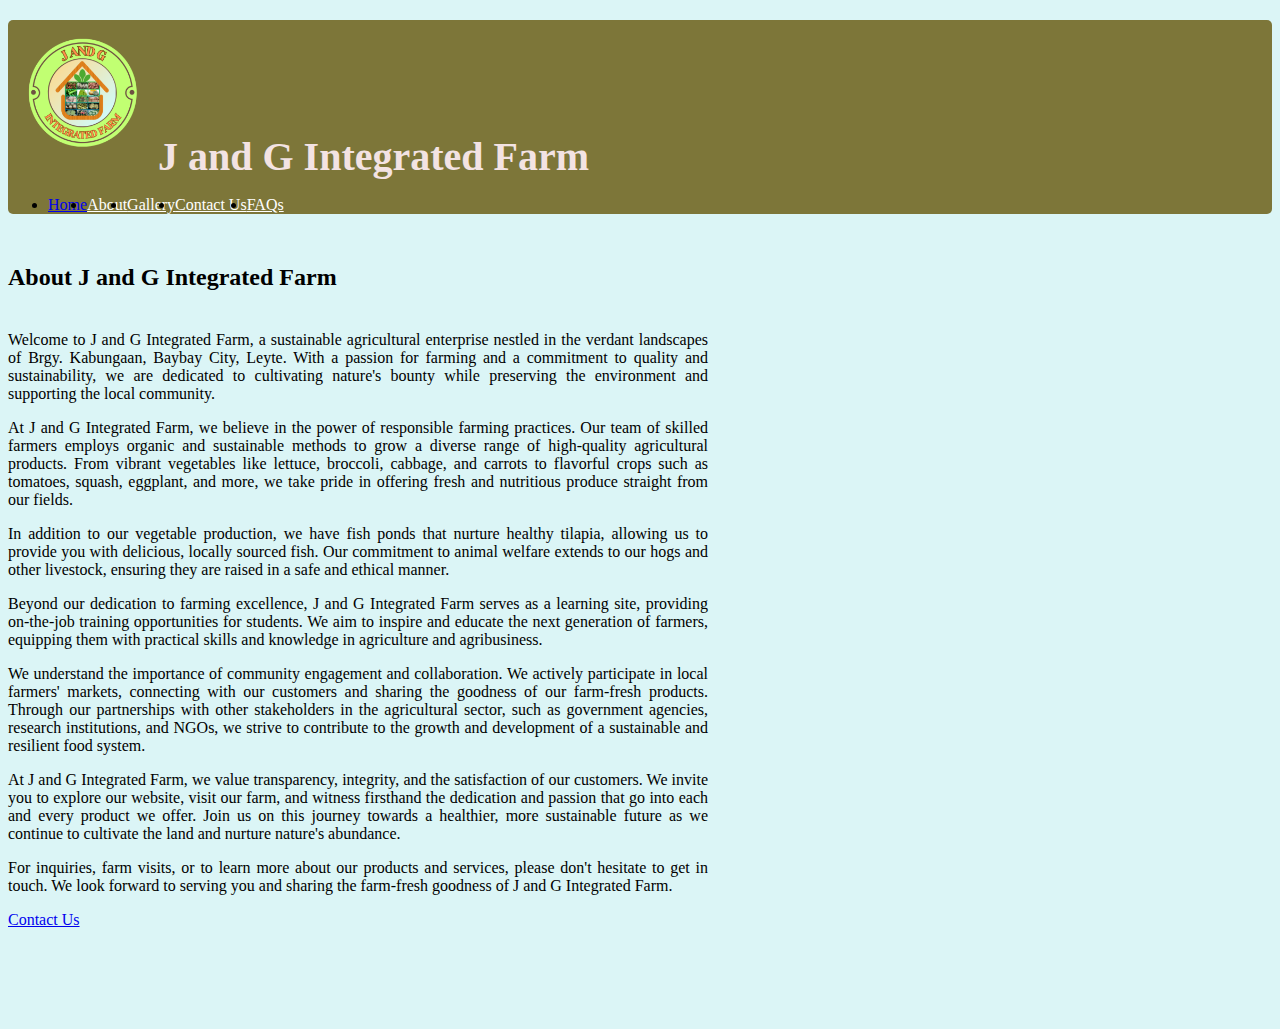
==== about.html @ f82f5e4c "Add files via upload" ====
<!DOCTYPE html>
<html lang="en">
<head>
    <meta charset="UTF-8">
    <meta http-equiv="X-UA-Compatible" content="IE=edge">
    <meta name="viewport" content="width=device-width, initial-scale=1.0">
    <title>About</title>

    <link href="https://cdn.jsdelivr.net/npm/bootstrap@5.3.0-alpha3/dist/css/bootstrap.min.css" rel="stylesheet"
        integrity="sha384-KK94CHFLLe+nY2dmCWGMq91rCGa5gtU4mk92HdvYe+M/SXH301p5ILy+dN9+nJOZ" crossorigin="anonymous">

    <link rel="stylesheet" href="./style.css">

</head>
<body>

    <section>
        <div id="top-section" class="container container-head">
            <header class="d-flex justify-content-center py-3">
                <div style=" font-size: 40px; margin-right: 200px; color: rgb(243, 227, 227); font-weight: bold;"><img
                        src="./image/jandg-logo.png" width="150px" alt="j and g logo">J and G Integrated Farm</div>
                <ul class="nav nav-pills" style="display: flex; align-items: center;">
                    <li class="nav-item"><a href="./index.html" class="nav-link active" aria-current="page">Home</a></li>
                    <li class="nav-item"><a href="./about.html" target="_blank" class="nav-link nav-text-head">About</a>
                    </li>
                    <li class="nav-item"><a href="./gallery.html" target="_blank" class="nav-link nav-text-head">Gallery</a>
                    </li>
                    <li class="nav-item"><a href="./contact.html" target="_blank" class="nav-link nav-text-head">Contact
                            Us</a></li>
                    <li class="nav-item"><a href="./FAQs.html" target="_blank" class="nav-link nav-text-head">FAQs</a></li>
    
                </ul>
            </header>
        </div>
    </section>

    <div class="container about-p">
        <p>
            <h2>About J and G Integrated Farm</h2> 
        </p>
        <p style="margin-top: 40px;">
            Welcome to J and G Integrated Farm, a sustainable agricultural enterprise nestled in the verdant landscapes of Brgy.
            Kabungaan, Baybay City, Leyte. With a passion for farming and a commitment to quality and sustainability, we are
            dedicated to cultivating nature's bounty while preserving the environment and supporting the local community.
        </p>
        <p>
            At J and G Integrated Farm, we believe in the power of responsible farming practices. Our team of skilled farmers
            employs organic and sustainable methods to grow a diverse range of high-quality agricultural products. From vibrant
            vegetables like lettuce, broccoli, cabbage, and carrots to flavorful crops such as tomatoes, squash, eggplant, and more,
            we take pride in offering fresh and nutritious produce straight from our fields.
        </p>
        <p>
            In addition to our vegetable production, we have fish ponds that nurture healthy tilapia, allowing us to provide you
            with delicious, locally sourced fish. Our commitment to animal welfare extends to our hogs and other livestock, ensuring
            they are raised in a safe and ethical manner.
        </p>
        <p>
            Beyond our dedication to farming excellence, J and G Integrated Farm serves as a learning site, providing on-the-job
            training opportunities for students. We aim to inspire and educate the next generation of farmers, equipping them with
            practical skills and knowledge in agriculture and agribusiness.
        </p>
        <p>
            We understand the importance of community engagement and collaboration. We actively participate in local farmers'
            markets, connecting with our customers and sharing the goodness of our farm-fresh products. Through our partnerships
            with other stakeholders in the agricultural sector, such as government agencies, research institutions, and NGOs, we
            strive to contribute to the growth and development of a sustainable and resilient food system.
        </p>
        <p>
            At J and G Integrated Farm, we value transparency, integrity, and the satisfaction of our customers. We invite you to
            explore our website, visit our farm, and witness firsthand the dedication and passion that go into each and every
            product we offer. Join us on this journey towards a healthier, more sustainable future as we continue to cultivate the
            land and nurture nature's abundance.
        </p>
        <p>
            For inquiries, farm visits, or to learn more about our products and services, please don't hesitate to get in touch. We
            look forward to serving you and sharing the farm-fresh goodness of J and G Integrated Farm.
        </p>
        <p style="margin-bottom: 100px;">
            <a href="./contact.html">Contact Us</a>
        </p>
    </div>
    

    <script src="https://cdn.jsdelivr.net/npm/bootstrap@5.3.0-alpha3/dist/js/bootstrap.bundle.min.js"
        integrity="sha384-ENjdO4Dr2bkBIFxQpeoTz1HIcje39Wm4jDKdf19U8gI4ddQ3GYNS7NTKfAdVQSZe"
        crossorigin="anonymous"></script>

</body>
</html>
---- style.css ----
body {
    background-color: rgb(219, 245, 246);
}
.container-head {
    margin-top: 20px;
    background-color: rgb(125, 118, 57);
    border-radius: 5px;
}
.nav-text-head {
    color: white;
}
.heroes-box {
   margin-bottom: 70px;
}
.jandg-farm {
    border: 3px solid rgb(112, 102, 3);
    border-radius: 5px;
}
.h1-font-size {
    font-size: 40px;
    text-align: center;
}
.span-farm-subtitle {
    font-size: 30px;
    text-align: center;
}
.feature-icon {
    width: 3rem;
    height: 3rem;
    border-radius: 0.75rem;
}
.about-p {
    width: 700px;
    text-align: justify;
    margin-top: 50px;
}
.carousel {
    width: 800px;
}
.faqs-p {
    width: 600px;
    text-align: justify;
}
.faqs-list-style {
    list-style-type: none;
}
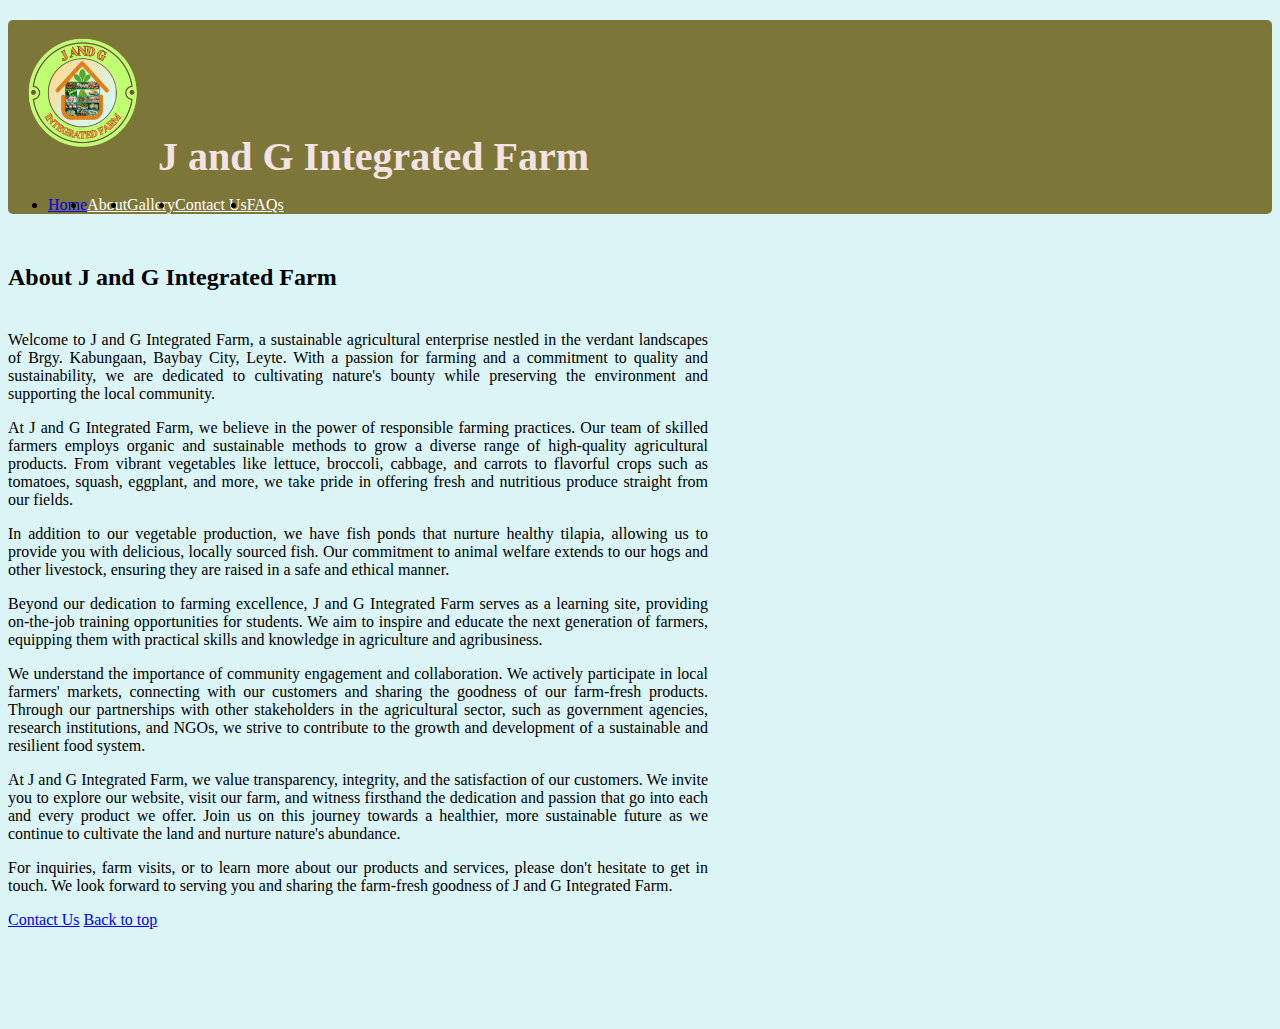
==== commit f8c18780: "Update about.html" ====
--- a/about.html
+++ b/about.html
@@ -77,6 +77,7 @@
         </p>
         <p style="margin-bottom: 100px;">
             <a href="./contact.html">Contact Us</a>
+            <a href="#top-section">Back to top</a>
         </p>
     </div>
     
@@ -86,4 +87,4 @@
         crossorigin="anonymous"></script>
 
 </body>
-</html>+</html>
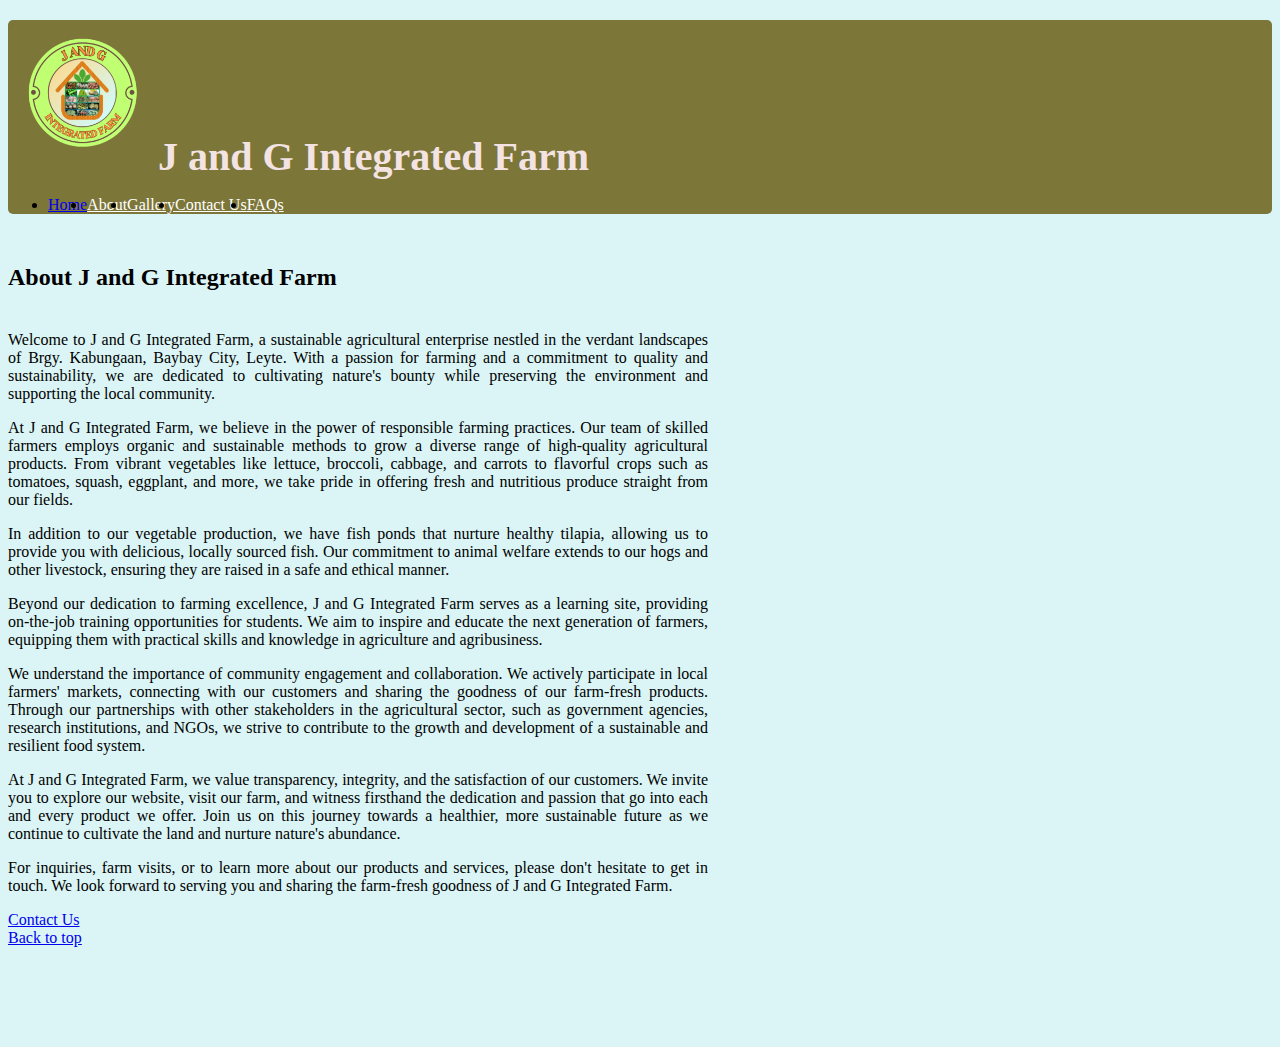
==== commit aa310cfb: "Update about.html" ====
--- a/about.html
+++ b/about.html
@@ -76,7 +76,7 @@
             look forward to serving you and sharing the farm-fresh goodness of J and G Integrated Farm.
         </p>
         <p style="margin-bottom: 100px;">
-            <a href="./contact.html">Contact Us</a>
+            <a href="./contact.html">Contact Us</a><br>
             <a href="#top-section">Back to top</a>
         </p>
     </div>
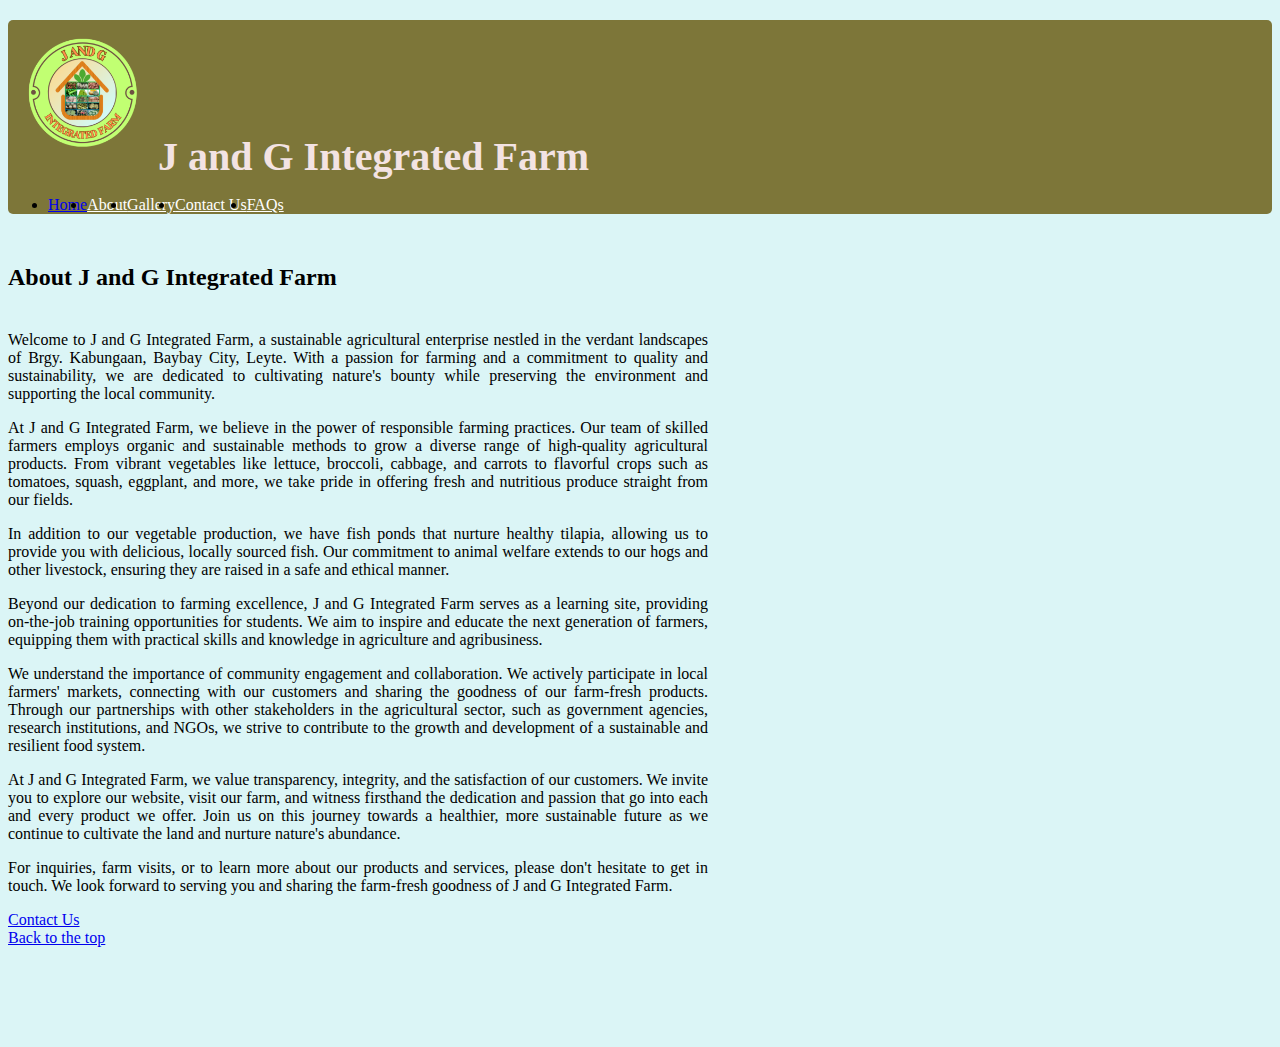
==== commit 26b32502: "Update about.html" ====
--- a/about.html
+++ b/about.html
@@ -77,7 +77,7 @@
         </p>
         <p style="margin-bottom: 100px;">
             <a href="./contact.html">Contact Us</a><br>
-            <a href="#top-section">Back to top</a>
+            <a href="#top-section">Back to the top</a>
         </p>
     </div>
     
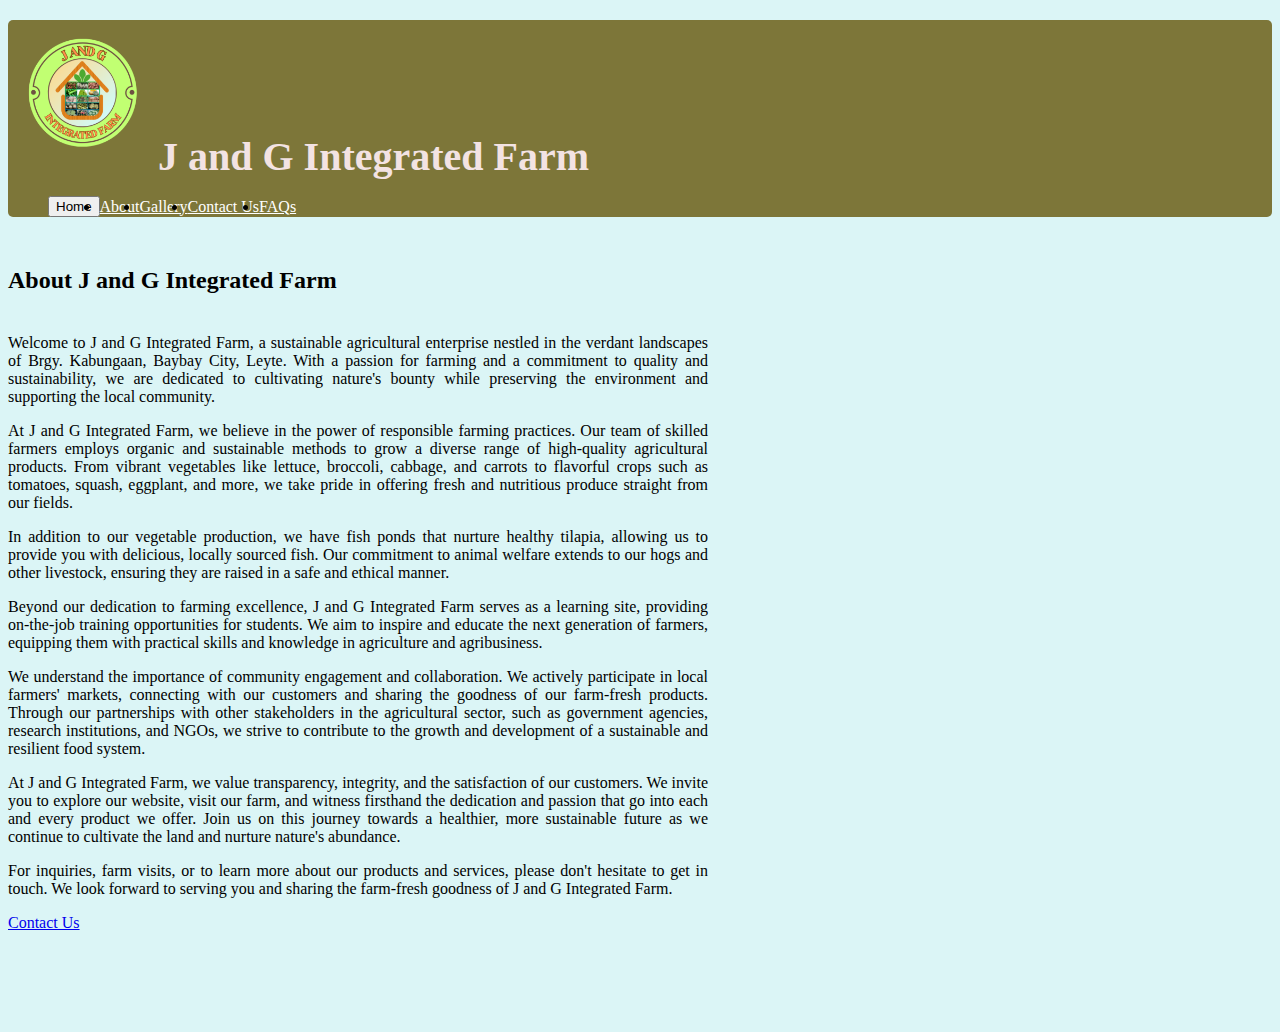
==== commit 84247e36: "Update about.html" ====
--- a/about.html
+++ b/about.html
@@ -13,14 +13,14 @@
 
 </head>
 <body>
-
+    
     <section>
         <div id="top-section" class="container container-head">
             <header class="d-flex justify-content-center py-3">
                 <div style=" font-size: 40px; margin-right: 200px; color: rgb(243, 227, 227); font-weight: bold;"><img
                         src="./image/jandg-logo.png" width="150px" alt="j and g logo">J and G Integrated Farm</div>
                 <ul class="nav nav-pills" style="display: flex; align-items: center;">
-                    <li class="nav-item"><a href="./index.html" class="nav-link active" aria-current="page">Home</a></li>
+                    <a href="./index.html"><button class="btn-home">Home</button></a>
                     <li class="nav-item"><a href="./about.html" target="_blank" class="nav-link nav-text-head">About</a>
                     </li>
                     <li class="nav-item"><a href="./gallery.html" target="_blank" class="nav-link nav-text-head">Gallery</a>
@@ -76,8 +76,7 @@
             look forward to serving you and sharing the farm-fresh goodness of J and G Integrated Farm.
         </p>
         <p style="margin-bottom: 100px;">
-            <a href="./contact.html">Contact Us</a><br>
-            <a href="#top-section">Back to the top</a>
+            <a href="./contact.html">Contact Us</a>
         </p>
     </div>
     
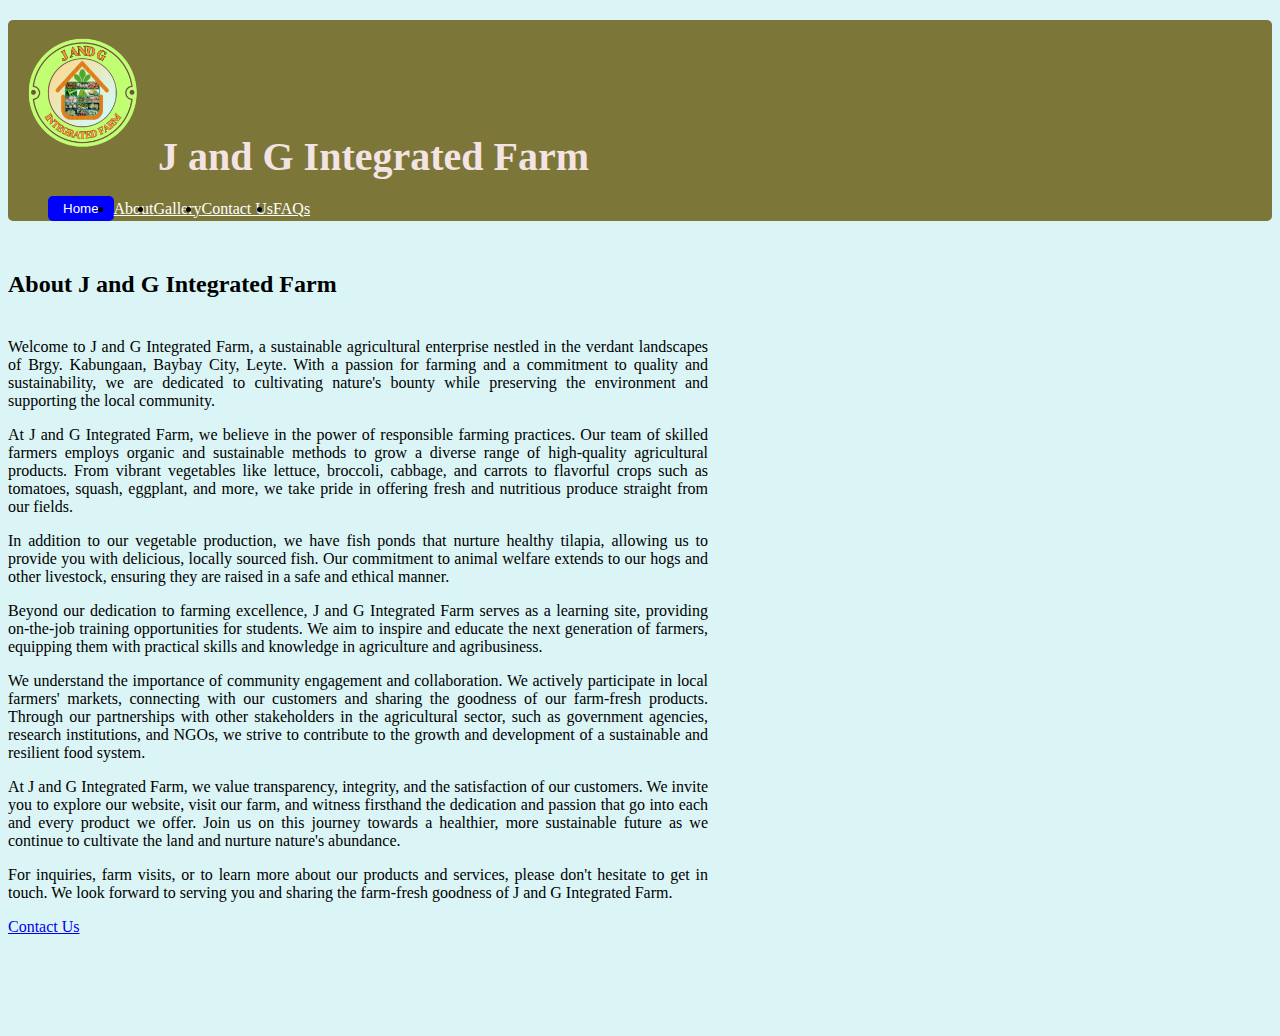
==== commit 5ea7d6f7: "Update about.html" ====
--- a/about.html
+++ b/about.html
@@ -17,8 +17,8 @@
     <section>
         <div id="top-section" class="container container-head">
             <header class="d-flex justify-content-center py-3">
-                <div style=" font-size: 40px; margin-right: 200px; color: rgb(243, 227, 227); font-weight: bold;"><img
-                        src="./image/jandg-logo.png" width="150px" alt="j and g logo">J and G Integrated Farm</div>
+                <div style=" font-size: 40px; margin-right: 200px; color: rgb(243, 227, 227); font-weight: bold;"><a href="./index.html"><img
+                        src="./image/jandg-logo.png" width="150px" alt="j and g logo"></a>J and G Integrated Farm</div>
                 <ul class="nav nav-pills" style="display: flex; align-items: center;">
                     <a href="./index.html"><button class="btn-home">Home</button></a>
                     <li class="nav-item"><a href="./about.html" target="_blank" class="nav-link nav-text-head">About</a>
--- a/style.css
+++ b/style.css
@@ -43,4 +43,26 @@
 }
 .faqs-list-style {
     list-style-type: none;
-}+}
+
+.btn-home {
+    background-color: blue;
+    color: white;
+    padding: 5px 15px;
+    border: none;
+    cursor: pointer;
+    border-radius: 5px;
+}
+
+.btn-home:hover {
+    background-color: rgb(14, 128, 29);
+    color: white;
+}
+.btn-home-main {
+    background-color: blue;
+    color: white;
+    padding: 5px 15px;
+    border: none;
+    cursor: pointer;
+    border-radius: 5px;
+}
